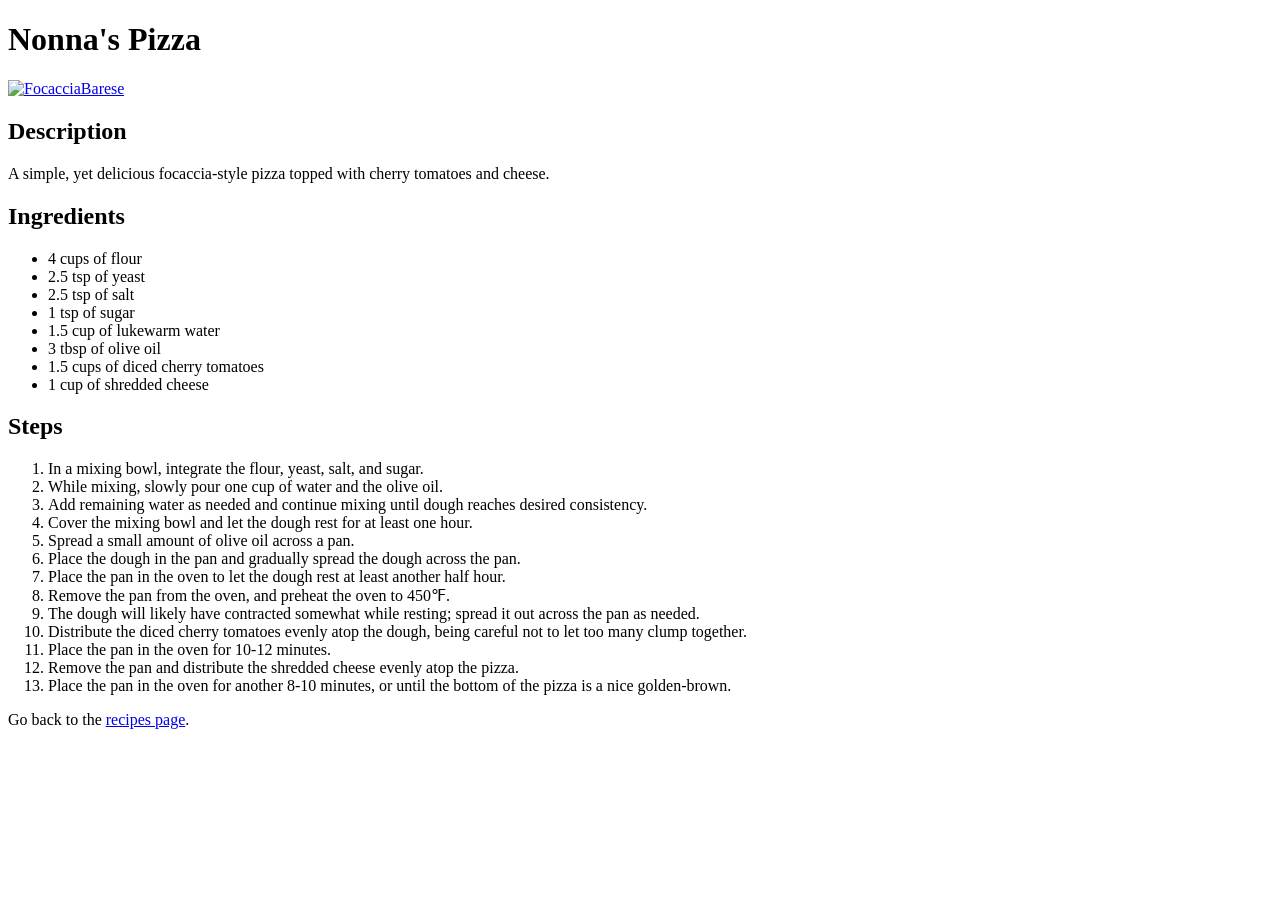
==== recipes/pizza.html @ 7d9fb911 "Update page titles for 'index.html' and 'recipes/pizza.html'" ====
<!DOCTYPE html>
<html lang="en">
    <head>
        <meta charset="UTF-8">
        <meta name="viewport" content="width=device-width, initial-scale=1.0">
        <title>Nonna's Pizza</title>
    </head>
    <body>
        <h1>Nonna's Pizza</h1>

        <a title="Elfmir, CC BY-SA 4.0 &lt;https://creativecommons.org/licenses/by-sa/4.0&gt;, via Wikimedia Commons" href="https://commons.wikimedia.org/wiki/File:FocacciaBarese.jpg"><img width="330" alt="FocacciaBarese" src="https://upload.wikimedia.org/wikipedia/commons/thumb/5/5d/FocacciaBarese.jpg/330px-FocacciaBarese.jpg"></a>
        
        <h2>Description</h2>
        <p>A simple, yet delicious focaccia-style pizza topped with cherry tomatoes and cheese.</p>

        <h2>Ingredients</h2>
        <ul>
            <li>4 cups of flour</li>
            <li>2.5 tsp of yeast</li>
            <li>2.5 tsp of salt</li>
            <li>1 tsp of sugar</li>
            <li>1.5 cup of lukewarm water</li>
            <li>3 tbsp of olive oil</li>
            <li>1.5 cups of diced cherry tomatoes</li>
            <li>1 cup of shredded cheese</li>
        </ul>

        <h2>Steps</h2>
        <ol>
            <li>In a mixing bowl, integrate the flour, yeast, salt, and sugar.</li>
            <li>While mixing, slowly pour one cup of water and the olive oil.</li>
            <li>Add remaining water as needed and continue mixing until dough reaches desired consistency.</li>
            <li>Cover the mixing bowl and let the dough rest for at least one hour.</li>
            <li>Spread a small amount of olive oil across a pan.</li>
            <li>Place the dough in the pan and gradually spread the dough across the pan.</li>
            <li>Place the pan in the oven to let the dough rest at least another half hour.</li>
            <li>Remove the pan from the oven, and preheat the oven to 450&#8457;.</li>
            <li>The dough will likely have contracted somewhat while resting; spread it out across the pan as needed.</li>
            <li>Distribute the diced cherry tomatoes evenly atop the dough, being careful not to let too many clump together.</li>
            <li>Place the pan in the oven for 10-12 minutes.</li>
            <li>Remove the pan and distribute the shredded cheese evenly atop the pizza.</li>
            <li>Place the pan in the oven for another 8-10 minutes, or until the bottom of the pizza is a nice golden-brown.</li>
        </ol>
        <p>Go back to the <a href="../index.html">recipes page</a>.</p>
    </body>
</html>
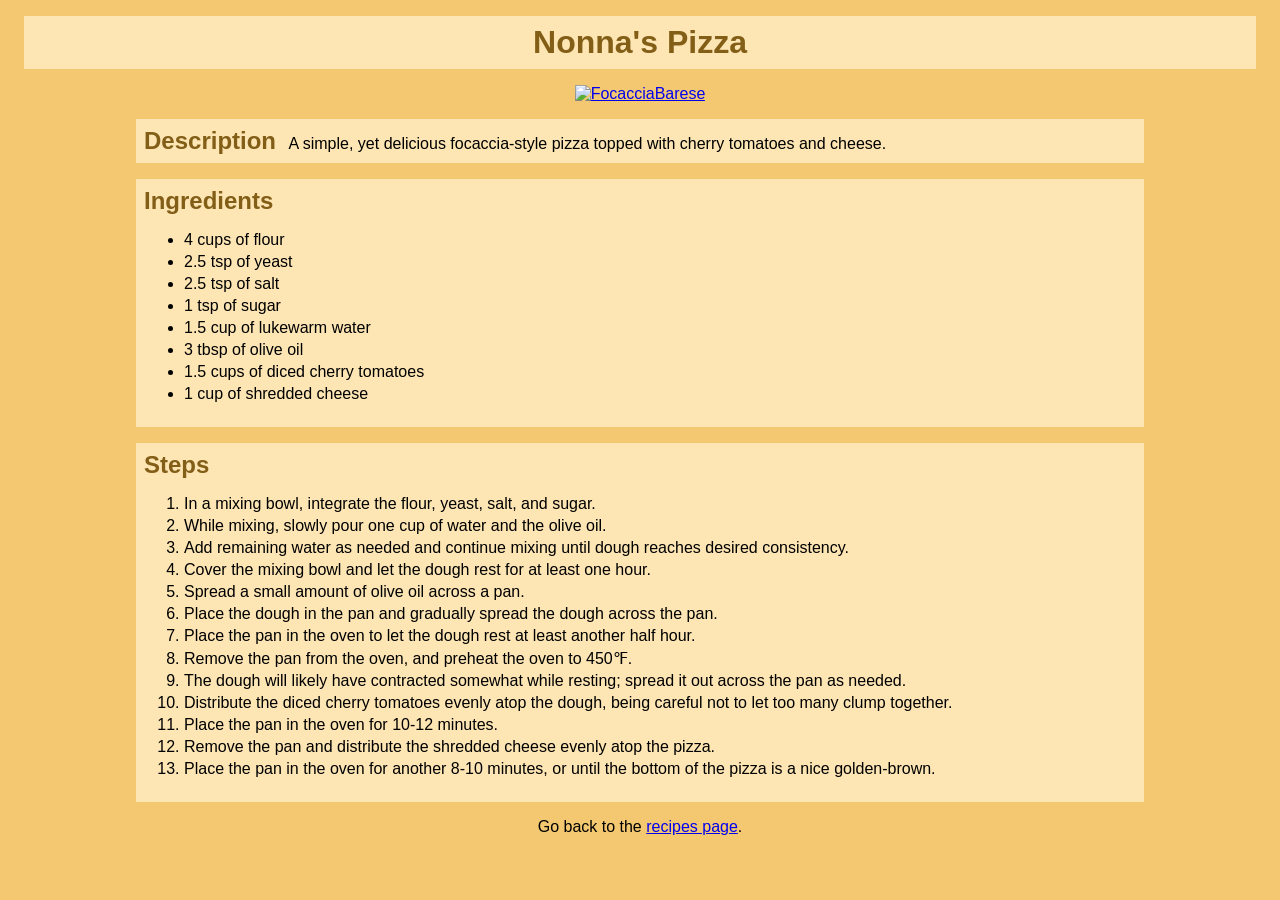
==== commit 4bccec0a: "Restructure recipe HTML to fit new CSS" ====
--- a/recipes/pizza.html
+++ b/recipes/pizza.html
@@ -4,43 +4,52 @@
         <meta charset="UTF-8">
         <meta name="viewport" content="width=device-width, initial-scale=1.0">
         <title>Nonna's Pizza</title>
+        <link rel="stylesheet" href="../styles.css">
     </head>
+    
     <body>
         <h1>Nonna's Pizza</h1>
 
-        <a title="Elfmir, CC BY-SA 4.0 &lt;https://creativecommons.org/licenses/by-sa/4.0&gt;, via Wikimedia Commons" href="https://commons.wikimedia.org/wiki/File:FocacciaBarese.jpg"><img width="330" alt="FocacciaBarese" src="https://upload.wikimedia.org/wikipedia/commons/thumb/5/5d/FocacciaBarese.jpg/330px-FocacciaBarese.jpg"></a>
+        <a class="image" title="Elfmir, CC BY-SA 4.0 &lt;https://creativecommons.org/licenses/by-sa/4.0&gt;, via Wikimedia Commons" href="https://commons.wikimedia.org/wiki/File:FocacciaBarese.jpg"><img width="400" alt="FocacciaBarese" src="https://upload.wikimedia.org/wikipedia/commons/thumb/5/5d/FocacciaBarese.jpg/330px-FocacciaBarese.jpg"></a>
         
-        <h2>Description</h2>
-        <p>A simple, yet delicious focaccia-style pizza topped with cherry tomatoes and cheese.</p>
+        <div class="info">
+            <h2>Description</h2>
+            <p class="description">A simple, yet delicious focaccia-style pizza topped with cherry tomatoes and cheese.</p>
+        </div>
+        
+        <div class="info">
+            <h2>Ingredients</h2>
+            <ul>
+                <li>4 cups of flour</li>
+                <li>2.5 tsp of yeast</li>
+                <li>2.5 tsp of salt</li>
+                <li>1 tsp of sugar</li>
+                <li>1.5 cup of lukewarm water</li>
+                <li>3 tbsp of olive oil</li>
+                <li>1.5 cups of diced cherry tomatoes</li>
+                <li>1 cup of shredded cheese</li>
+            </ul>
+        </div>
 
-        <h2>Ingredients</h2>
-        <ul>
-            <li>4 cups of flour</li>
-            <li>2.5 tsp of yeast</li>
-            <li>2.5 tsp of salt</li>
-            <li>1 tsp of sugar</li>
-            <li>1.5 cup of lukewarm water</li>
-            <li>3 tbsp of olive oil</li>
-            <li>1.5 cups of diced cherry tomatoes</li>
-            <li>1 cup of shredded cheese</li>
-        </ul>
+        <div class="info">
+            <h2>Steps</h2>
+            <ol>
+                <li>In a mixing bowl, integrate the flour, yeast, salt, and sugar.</li>
+                <li>While mixing, slowly pour one cup of water and the olive oil.</li>
+                <li>Add remaining water as needed and continue mixing until dough reaches desired consistency.</li>
+                <li>Cover the mixing bowl and let the dough rest for at least one hour.</li>
+                <li>Spread a small amount of olive oil across a pan.</li>
+                <li>Place the dough in the pan and gradually spread the dough across the pan.</li>
+                <li>Place the pan in the oven to let the dough rest at least another half hour.</li>
+                <li>Remove the pan from the oven, and preheat the oven to 450&#8457;.</li>
+                <li>The dough will likely have contracted somewhat while resting; spread it out across the pan as needed.</li>
+                <li>Distribute the diced cherry tomatoes evenly atop the dough, being careful not to let too many clump together.</li>
+                <li>Place the pan in the oven for 10-12 minutes.</li>
+                <li>Remove the pan and distribute the shredded cheese evenly atop the pizza.</li>
+                <li>Place the pan in the oven for another 8-10 minutes, or until the bottom of the pizza is a nice golden-brown.</li>
+            </ol>
+        </div>
 
-        <h2>Steps</h2>
-        <ol>
-            <li>In a mixing bowl, integrate the flour, yeast, salt, and sugar.</li>
-            <li>While mixing, slowly pour one cup of water and the olive oil.</li>
-            <li>Add remaining water as needed and continue mixing until dough reaches desired consistency.</li>
-            <li>Cover the mixing bowl and let the dough rest for at least one hour.</li>
-            <li>Spread a small amount of olive oil across a pan.</li>
-            <li>Place the dough in the pan and gradually spread the dough across the pan.</li>
-            <li>Place the pan in the oven to let the dough rest at least another half hour.</li>
-            <li>Remove the pan from the oven, and preheat the oven to 450&#8457;.</li>
-            <li>The dough will likely have contracted somewhat while resting; spread it out across the pan as needed.</li>
-            <li>Distribute the diced cherry tomatoes evenly atop the dough, being careful not to let too many clump together.</li>
-            <li>Place the pan in the oven for 10-12 minutes.</li>
-            <li>Remove the pan and distribute the shredded cheese evenly atop the pizza.</li>
-            <li>Place the pan in the oven for another 8-10 minutes, or until the bottom of the pizza is a nice golden-brown.</li>
-        </ol>
-        <p>Go back to the <a href="../index.html">recipes page</a>.</p>
+        <p class="back">Go back to the <a href="../index.html">recipes page</a>.</p>
     </body>
 </html>
--- a/styles.css
+++ b/styles.css
@@ -0,0 +1,44 @@
+body {
+    font-family: 'Franklin Gothic Medium', 'Arial Narrow', Arial, sans-serif;
+    background-color: hsl(40, 85%, 70%);
+}
+
+h1,
+.info {
+    margin: 16px 128px;
+    padding: 8px;
+    background-color: hsl(40, 95%, 85%);
+}
+
+h1,
+h2 {
+    color: hsl(40, 70%, 30%);
+}
+
+h1 {
+    margin: 16px;
+    text-align: center;
+}
+
+.image {
+   display: block;
+   margin: 8px;
+   text-align: center;
+}
+
+h2{
+    display: inline;
+}
+
+.description {
+    display: inline;
+    margin: 0px 8px;
+}
+
+li {
+    margin-bottom: 4px;
+}
+
+.back {
+    text-align: center;
+}
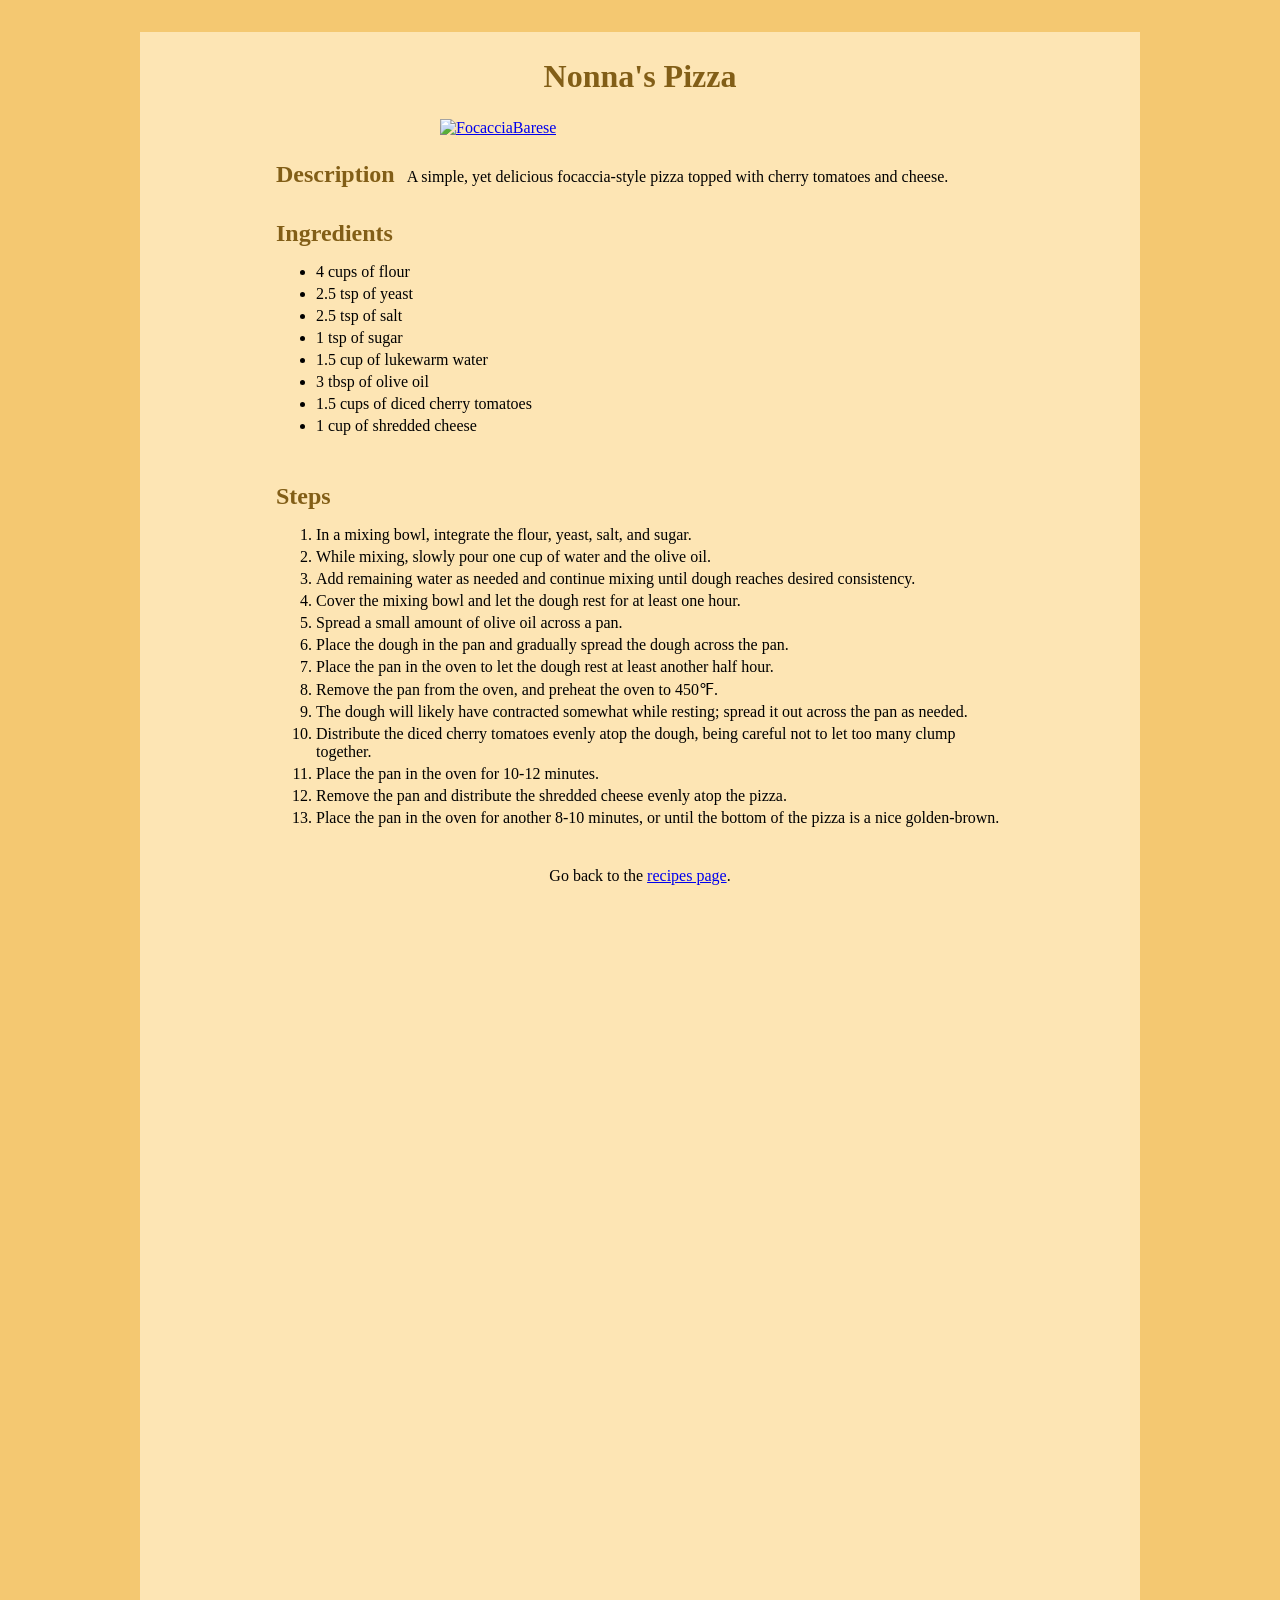
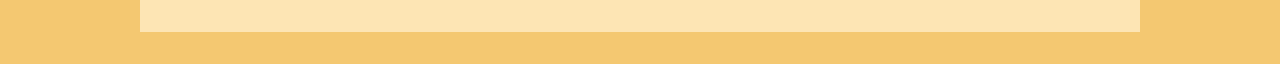
==== commit 31de6c16: "Test new backsplash layout and font family" ====
--- a/recipes/pizza.html
+++ b/recipes/pizza.html
@@ -8,48 +8,52 @@
     </head>
     
     <body>
-        <h1>Nonna's Pizza</h1>
+        <div class="backsplash">
+            <h1>Nonna's Pizza</h1>
 
-        <a class="image" title="Elfmir, CC BY-SA 4.0 &lt;https://creativecommons.org/licenses/by-sa/4.0&gt;, via Wikimedia Commons" href="https://commons.wikimedia.org/wiki/File:FocacciaBarese.jpg"><img width="400" alt="FocacciaBarese" src="https://upload.wikimedia.org/wikipedia/commons/thumb/5/5d/FocacciaBarese.jpg/330px-FocacciaBarese.jpg"></a>
-        
-        <div class="info">
-            <h2>Description</h2>
-            <p class="description">A simple, yet delicious focaccia-style pizza topped with cherry tomatoes and cheese.</p>
+            <a class="image" title="Elfmir, CC BY-SA 4.0 &lt;https://creativecommons.org/licenses/by-sa/4.0&gt;, via Wikimedia Commons" href="https://commons.wikimedia.org/wiki/File:FocacciaBarese.jpg"><img width="400" alt="FocacciaBarese" src="https://upload.wikimedia.org/wikipedia/commons/thumb/5/5d/FocacciaBarese.jpg/330px-FocacciaBarese.jpg"></a>
+            
+            <div class="info">
+                <h2>Description</h2>
+                <p class="description">A simple, yet delicious focaccia-style pizza topped with cherry tomatoes and cheese.</p>
+            </div>
+            
+            <div class="recipe">
+                <div class="info">
+                    <h2>Ingredients</h2>
+                    <ul>
+                        <li>4 cups of flour</li>
+                        <li>2.5 tsp of yeast</li>
+                        <li>2.5 tsp of salt</li>
+                        <li>1 tsp of sugar</li>
+                        <li>1.5 cup of lukewarm water</li>
+                        <li>3 tbsp of olive oil</li>
+                        <li>1.5 cups of diced cherry tomatoes</li>
+                        <li>1 cup of shredded cheese</li>
+                    </ul>
+                </div>
+
+                <div class="info">
+                    <h2>Steps</h2>
+                    <ol>
+                        <li>In a mixing bowl, integrate the flour, yeast, salt, and sugar.</li>
+                        <li>While mixing, slowly pour one cup of water and the olive oil.</li>
+                        <li>Add remaining water as needed and continue mixing until dough reaches desired consistency.</li>
+                        <li>Cover the mixing bowl and let the dough rest for at least one hour.</li>
+                        <li>Spread a small amount of olive oil across a pan.</li>
+                        <li>Place the dough in the pan and gradually spread the dough across the pan.</li>
+                        <li>Place the pan in the oven to let the dough rest at least another half hour.</li>
+                        <li>Remove the pan from the oven, and preheat the oven to 450&#8457;.</li>
+                        <li>The dough will likely have contracted somewhat while resting; spread it out across the pan as needed.</li>
+                        <li>Distribute the diced cherry tomatoes evenly atop the dough, being careful not to let too many clump together.</li>
+                        <li>Place the pan in the oven for 10-12 minutes.</li>
+                        <li>Remove the pan and distribute the shredded cheese evenly atop the pizza.</li>
+                        <li>Place the pan in the oven for another 8-10 minutes, or until the bottom of the pizza is a nice golden-brown.</li>
+                    </ol>
+                </div>
+            </div>
+            
+            <p class="back">Go back to the <a href="../index.html">recipes page</a>.</p>
         </div>
-        
-        <div class="info">
-            <h2>Ingredients</h2>
-            <ul>
-                <li>4 cups of flour</li>
-                <li>2.5 tsp of yeast</li>
-                <li>2.5 tsp of salt</li>
-                <li>1 tsp of sugar</li>
-                <li>1.5 cup of lukewarm water</li>
-                <li>3 tbsp of olive oil</li>
-                <li>1.5 cups of diced cherry tomatoes</li>
-                <li>1 cup of shredded cheese</li>
-            </ul>
-        </div>
-
-        <div class="info">
-            <h2>Steps</h2>
-            <ol>
-                <li>In a mixing bowl, integrate the flour, yeast, salt, and sugar.</li>
-                <li>While mixing, slowly pour one cup of water and the olive oil.</li>
-                <li>Add remaining water as needed and continue mixing until dough reaches desired consistency.</li>
-                <li>Cover the mixing bowl and let the dough rest for at least one hour.</li>
-                <li>Spread a small amount of olive oil across a pan.</li>
-                <li>Place the dough in the pan and gradually spread the dough across the pan.</li>
-                <li>Place the pan in the oven to let the dough rest at least another half hour.</li>
-                <li>Remove the pan from the oven, and preheat the oven to 450&#8457;.</li>
-                <li>The dough will likely have contracted somewhat while resting; spread it out across the pan as needed.</li>
-                <li>Distribute the diced cherry tomatoes evenly atop the dough, being careful not to let too many clump together.</li>
-                <li>Place the pan in the oven for 10-12 minutes.</li>
-                <li>Remove the pan and distribute the shredded cheese evenly atop the pizza.</li>
-                <li>Place the pan in the oven for another 8-10 minutes, or until the bottom of the pizza is a nice golden-brown.</li>
-            </ol>
-        </div>
-
-        <p class="back">Go back to the <a href="../index.html">recipes page</a>.</p>
     </body>
 </html>
--- a/styles.css
+++ b/styles.css
@@ -1,6 +1,20 @@
 body {
-    font-family: 'Franklin Gothic Medium', 'Arial Narrow', Arial, sans-serif;
+    font-family: Georgia, 'Times New Roman', Times, serif;
     background-color: hsl(40, 85%, 70%);
+}
+
+.backsplash {
+    box-sizing: border-box;
+    width: 1000px;
+    height: 1600px;
+    margin: 32px auto;
+    padding-top: 2px;
+    background-color: hsl(40, 95%, 85%);
+}
+
+h1 {
+    margin: 16px;
+    text-align: center;
 }
 
 h1,
@@ -15,15 +29,10 @@
     color: hsl(40, 70%, 30%);
 }
 
-h1 {
-    margin: 16px;
-    text-align: center;
-}
-
 .image {
    display: block;
-   margin: 8px;
-   text-align: center;
+   width: 400px;
+   margin: 8px auto;
 }
 
 h2{
@@ -35,6 +44,7 @@
     margin: 0px 8px;
 }
 
+
 li {
     margin-bottom: 4px;
 }
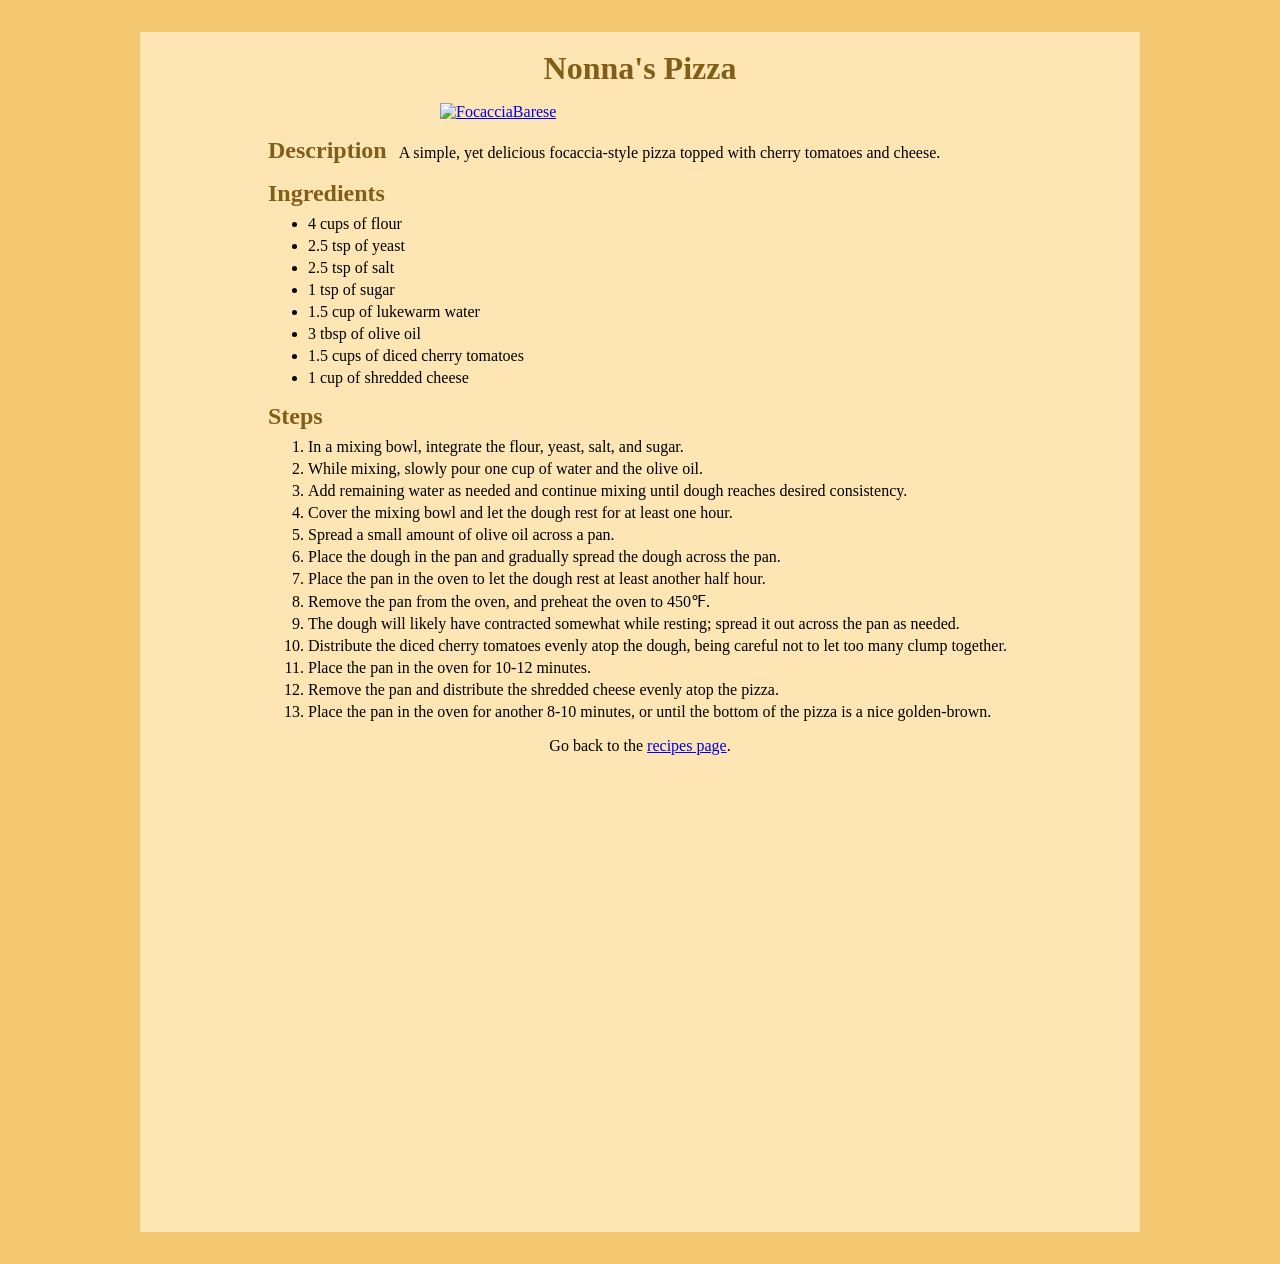
==== commit 5116e9e2: "Remove unnecessary div" ====
--- a/recipes/pizza.html
+++ b/recipes/pizza.html
@@ -18,39 +18,37 @@
                 <p class="description">A simple, yet delicious focaccia-style pizza topped with cherry tomatoes and cheese.</p>
             </div>
             
-            <div class="recipe">
-                <div class="info">
-                    <h2>Ingredients</h2>
-                    <ul>
-                        <li>4 cups of flour</li>
-                        <li>2.5 tsp of yeast</li>
-                        <li>2.5 tsp of salt</li>
-                        <li>1 tsp of sugar</li>
-                        <li>1.5 cup of lukewarm water</li>
-                        <li>3 tbsp of olive oil</li>
-                        <li>1.5 cups of diced cherry tomatoes</li>
-                        <li>1 cup of shredded cheese</li>
-                    </ul>
-                </div>
+            <div class="info">
+                <h2>Ingredients</h2>
+                <ul>
+                    <li>4 cups of flour</li>
+                    <li>2.5 tsp of yeast</li>
+                    <li>2.5 tsp of salt</li>
+                    <li>1 tsp of sugar</li>
+                    <li>1.5 cup of lukewarm water</li>
+                    <li>3 tbsp of olive oil</li>
+                    <li>1.5 cups of diced cherry tomatoes</li>
+                    <li>1 cup of shredded cheese</li>
+                </ul>
+            </div>
 
-                <div class="info">
-                    <h2>Steps</h2>
-                    <ol>
-                        <li>In a mixing bowl, integrate the flour, yeast, salt, and sugar.</li>
-                        <li>While mixing, slowly pour one cup of water and the olive oil.</li>
-                        <li>Add remaining water as needed and continue mixing until dough reaches desired consistency.</li>
-                        <li>Cover the mixing bowl and let the dough rest for at least one hour.</li>
-                        <li>Spread a small amount of olive oil across a pan.</li>
-                        <li>Place the dough in the pan and gradually spread the dough across the pan.</li>
-                        <li>Place the pan in the oven to let the dough rest at least another half hour.</li>
-                        <li>Remove the pan from the oven, and preheat the oven to 450&#8457;.</li>
-                        <li>The dough will likely have contracted somewhat while resting; spread it out across the pan as needed.</li>
-                        <li>Distribute the diced cherry tomatoes evenly atop the dough, being careful not to let too many clump together.</li>
-                        <li>Place the pan in the oven for 10-12 minutes.</li>
-                        <li>Remove the pan and distribute the shredded cheese evenly atop the pizza.</li>
-                        <li>Place the pan in the oven for another 8-10 minutes, or until the bottom of the pizza is a nice golden-brown.</li>
-                    </ol>
-                </div>
+            <div class="info">
+                <h2>Steps</h2>
+                <ol>
+                    <li>In a mixing bowl, integrate the flour, yeast, salt, and sugar.</li>
+                    <li>While mixing, slowly pour one cup of water and the olive oil.</li>
+                    <li>Add remaining water as needed and continue mixing until dough reaches desired consistency.</li>
+                    <li>Cover the mixing bowl and let the dough rest for at least one hour.</li>
+                    <li>Spread a small amount of olive oil across a pan.</li>
+                    <li>Place the dough in the pan and gradually spread the dough across the pan.</li>
+                    <li>Place the pan in the oven to let the dough rest at least another half hour.</li>
+                    <li>Remove the pan from the oven, and preheat the oven to 450&#8457;.</li>
+                    <li>The dough will likely have contracted somewhat while resting; spread it out across the pan as needed.</li>
+                    <li>Distribute the diced cherry tomatoes evenly atop the dough, being careful not to let too many clump together.</li>
+                    <li>Place the pan in the oven for 10-12 minutes.</li>
+                    <li>Remove the pan and distribute the shredded cheese evenly atop the pizza.</li>
+                    <li>Place the pan in the oven for another 8-10 minutes, or until the bottom of the pizza is a nice golden-brown.</li>
+                </ol>
             </div>
             
             <p class="back">Go back to the <a href="../index.html">recipes page</a>.</p>
--- a/styles.css
+++ b/styles.css
@@ -6,7 +6,7 @@
 .backsplash {
     box-sizing: border-box;
     width: 1000px;
-    height: 1600px;
+    height: 1200px;
     margin: 32px auto;
     padding-top: 2px;
     background-color: hsl(40, 95%, 85%);
@@ -17,11 +17,8 @@
     text-align: center;
 }
 
-h1,
 .info {
     margin: 16px 128px;
-    padding: 8px;
-    background-color: hsl(40, 95%, 85%);
 }
 
 h1,
@@ -32,7 +29,7 @@
 .image {
    display: block;
    width: 400px;
-   margin: 8px auto;
+   margin: 16px auto;
 }
 
 h2{
@@ -44,6 +41,10 @@
     margin: 0px 8px;
 }
 
+ul,
+ol {
+    margin: 8px 0px;
+}
 
 li {
     margin-bottom: 4px;
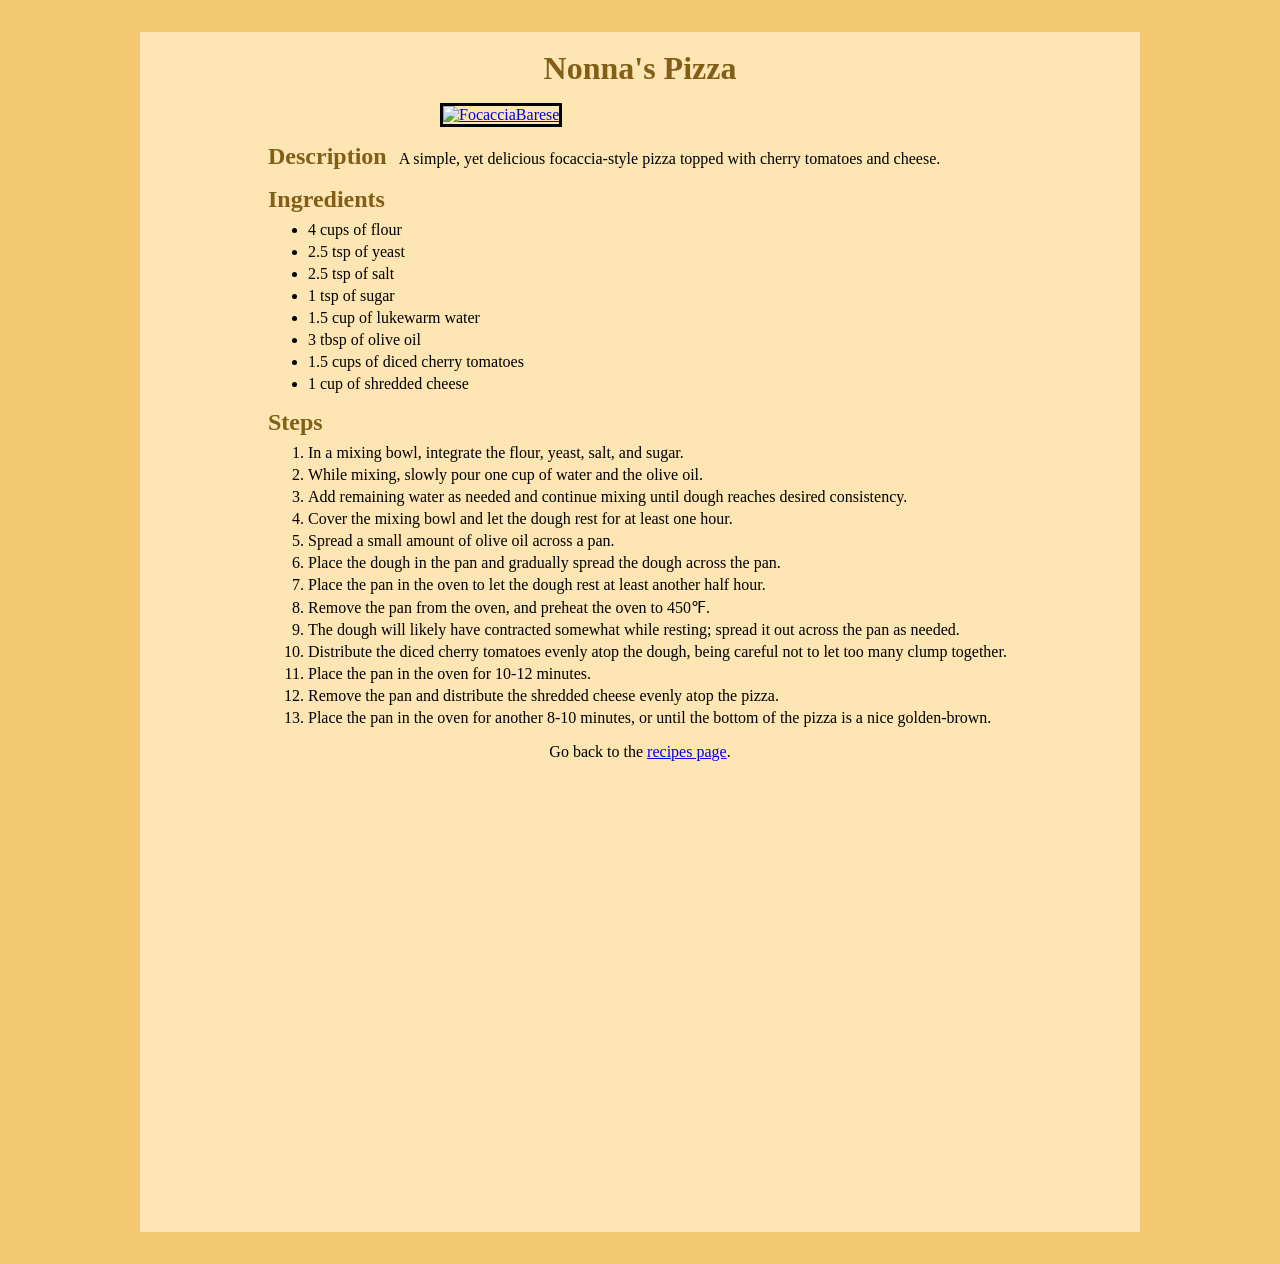
==== commit 1c0d4009: "Add borders to images" ====
--- a/recipes/pizza.html
+++ b/recipes/pizza.html
@@ -1,4 +1,5 @@
 <!DOCTYPE html>
+
 <html lang="en">
     <head>
         <meta charset="UTF-8">
@@ -11,7 +12,7 @@
         <div class="backsplash">
             <h1>Nonna's Pizza</h1>
 
-            <a class="image" title="Elfmir, CC BY-SA 4.0 &lt;https://creativecommons.org/licenses/by-sa/4.0&gt;, via Wikimedia Commons" href="https://commons.wikimedia.org/wiki/File:FocacciaBarese.jpg"><img width="400" alt="FocacciaBarese" src="https://upload.wikimedia.org/wikipedia/commons/thumb/5/5d/FocacciaBarese.jpg/330px-FocacciaBarese.jpg"></a>
+            <a class="img-anchor" title="Elfmir, CC BY-SA 4.0 &lt;https://creativecommons.org/licenses/by-sa/4.0&gt;, via Wikimedia Commons" href="https://commons.wikimedia.org/wiki/File:FocacciaBarese.jpg"><img class="image" width="400" alt="FocacciaBarese" src="https://upload.wikimedia.org/wikipedia/commons/thumb/5/5d/FocacciaBarese.jpg/330px-FocacciaBarese.jpg"></a>
             
             <div class="info">
                 <h2>Description</h2>
--- a/styles.css
+++ b/styles.css
@@ -26,10 +26,14 @@
     color: hsl(40, 70%, 30%);
 }
 
-.image {
+.img-anchor {
    display: block;
    width: 400px;
    margin: 16px auto;
+}
+
+.image {
+    border: solid hsl(0, 0%, 0%);
 }
 
 h2{
